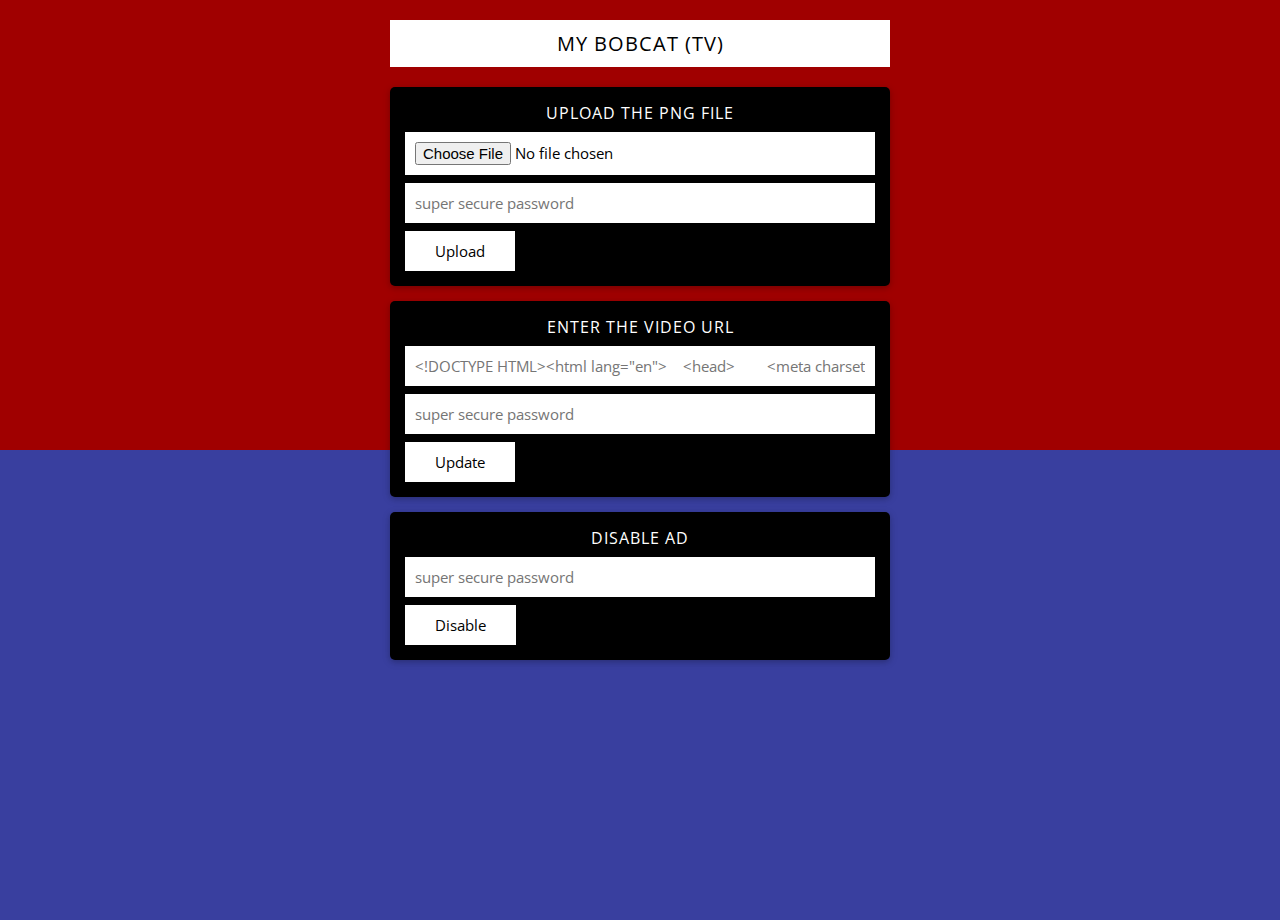
==== ad.html @ 6af98530 "moved to static" ====
<!doctype html>

<html>

<head>
    <!--Title & Meta-->
    <title>My Bobcat (TV)</title>
    <meta charset="UTF-8">
    <meta name="viewport" content="user-scalable=no, initial-scale=1, width=device-width, height=device-height, viewport-fit=cover">

    <!--CSS & Fonts-->
    <link href="https://fonts.googleapis.com/css?family=Open+Sans:400,700" rel="stylesheet">
    <link href="/css/forms.css" rel="stylesheet">
</head>

<body>

    <div id="header">My Bobcat (TV)</div>

    <div class="formContainer">
        <div class="title">Upload The PNG File</div>
        <form id="uploadAd">
            <input type="file" name="image" accept="image/x-png" required>
            <input type="password" name="password" placeholder="super secure password" required>
            <button>Upload</button>
        </form>
    </div>

    <div class="formContainer">
        <div class="title">Enter The Video URL</div>
        <form file="ad.txt">
            <input type="text" name="data" required>
            <input type="password" name="password" placeholder="super secure password" required>
            <button>Update</button>
        </form>
    </div>

    <div class="formContainer">
        <div class="title">Disable Ad</div>
        <form file="ad.txt">
            <input type="text" name="data" value="1" class="hide">
            <input type="password" name="password" placeholder="super secure password" required>
            <button>Disable</button>
        </form>
    </div>

    <script src="/js/forms.js"></script>

</body>

</html>
---- css/forms.css ----
* {
    box-sizing: border-box;
}

a {
    text-decoration: none;
    color: inherit;
}

select,
button,
input,
textarea {
    outline: none;
    border: none;
    font-family: 'Open Sans', sans-serif;
    -webkit-appearance: none;
    appearance: none;
    border-radius: 0;
    margin: 0;
}

html,
body {
    height: 100%;
    margin: 0;
    padding: 0;
}

body {
    font-family: 'Open Sans', sans-serif;
    background-image: url('../img/background.svg');
    background-position: center;
    background-size: cover;
    background-repeat: repeat-y;
}

#header {
    font-size: 20px;
    text-align: center;
    background-color: white;
    padding: 10px;
    margin: 20px auto;
    max-width: 500px;
    text-transform: uppercase;
    letter-spacing: 1px;
}

.formContainer {
    background-color: black;
    width: 90%;
    max-width: 500px;
    margin: 0 auto 15px;
    border-radius: 5px;
    padding: 15px;
    box-shadow: 0 2px 5px 0 rgba(0, 0, 0, 0.16), 0 2px 10px 0 rgba(0, 0, 0, 0.12);
}

.title {
    font-size: 16px;
    color: white;
    text-align: center;
    text-transform: uppercase;
    letter-spacing: 1px;
    margin-bottom: 8px;
}

.formContainer input {
    padding: 10px;
    font-size: 15px;
    display: block;
    width: 100%;
    margin: 8px 0;
    background-color: white;
    margin-bottom: 8px;
}

.formContainer textarea {
    width: 100%;
    display: block;
    padding: 10px;
    font-size: 15px;
    resize: vertical;
    height: 250px;
    margin-bottom: 8px;
}

.formContainer button {
    display: inline-block;
    font-size: 15px;
    padding: 10px 30px;
    background-color: white;
    cursor: pointer;
}

.hide {
    display: none !important;
}
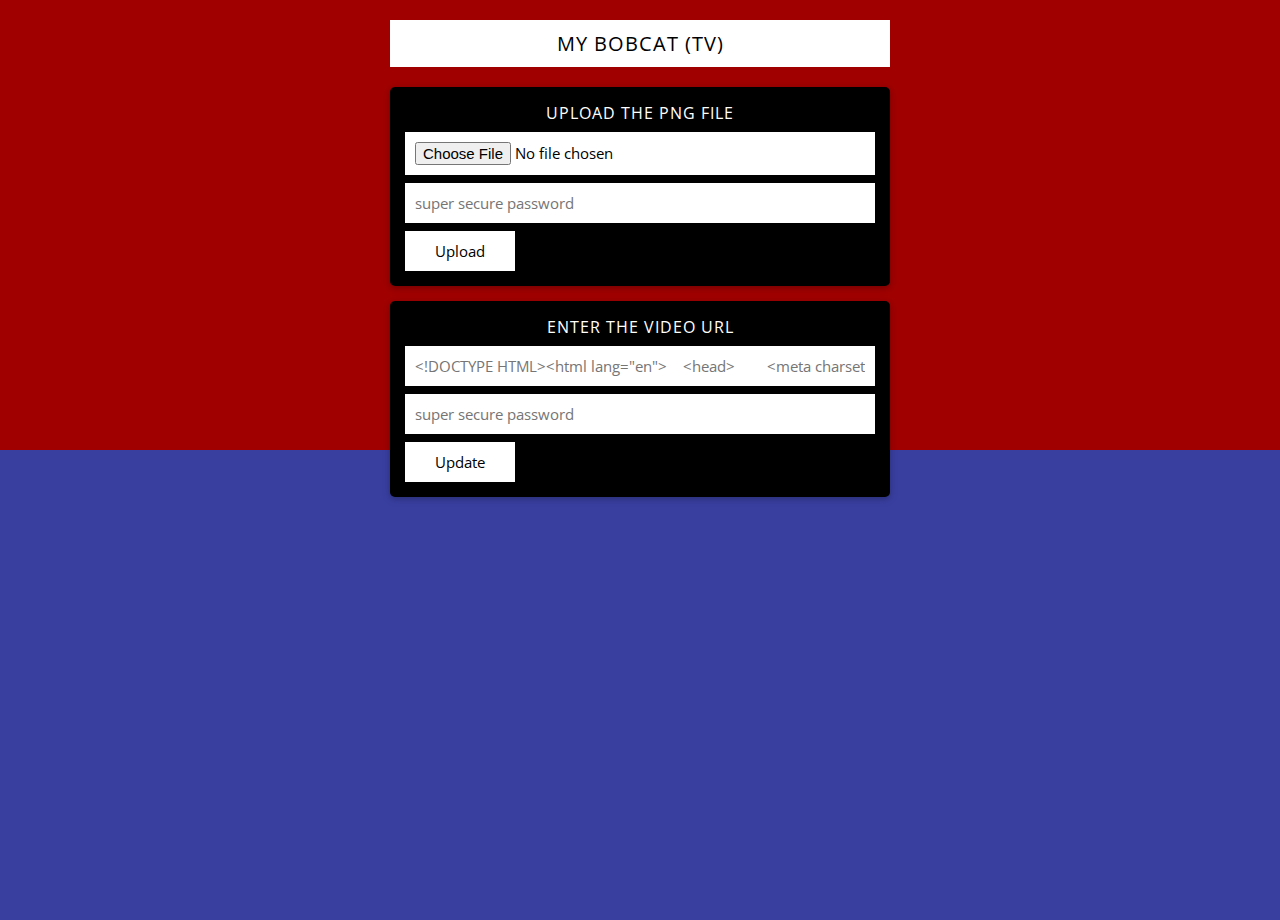
==== commit 18dcc31a: "update" ====
--- a/ad.html
+++ b/ad.html
@@ -28,24 +28,14 @@
 
     <div class="formContainer">
         <div class="title">Enter The Video URL</div>
-        <form file="ad.txt">
-            <input type="text" name="data" required>
+        <form key="adURL">
+            <input type="text" name="value" required>
             <input type="password" name="password" placeholder="super secure password" required>
             <button>Update</button>
         </form>
     </div>
 
-    <div class="formContainer">
-        <div class="title">Disable Ad</div>
-        <form file="ad.txt">
-            <input type="text" name="data" value="1" class="hide">
-            <input type="password" name="password" placeholder="super secure password" required>
-            <button>Disable</button>
-        </form>
-    </div>
-
     <script src="/js/forms.js"></script>
-
 </body>
 
 </html>